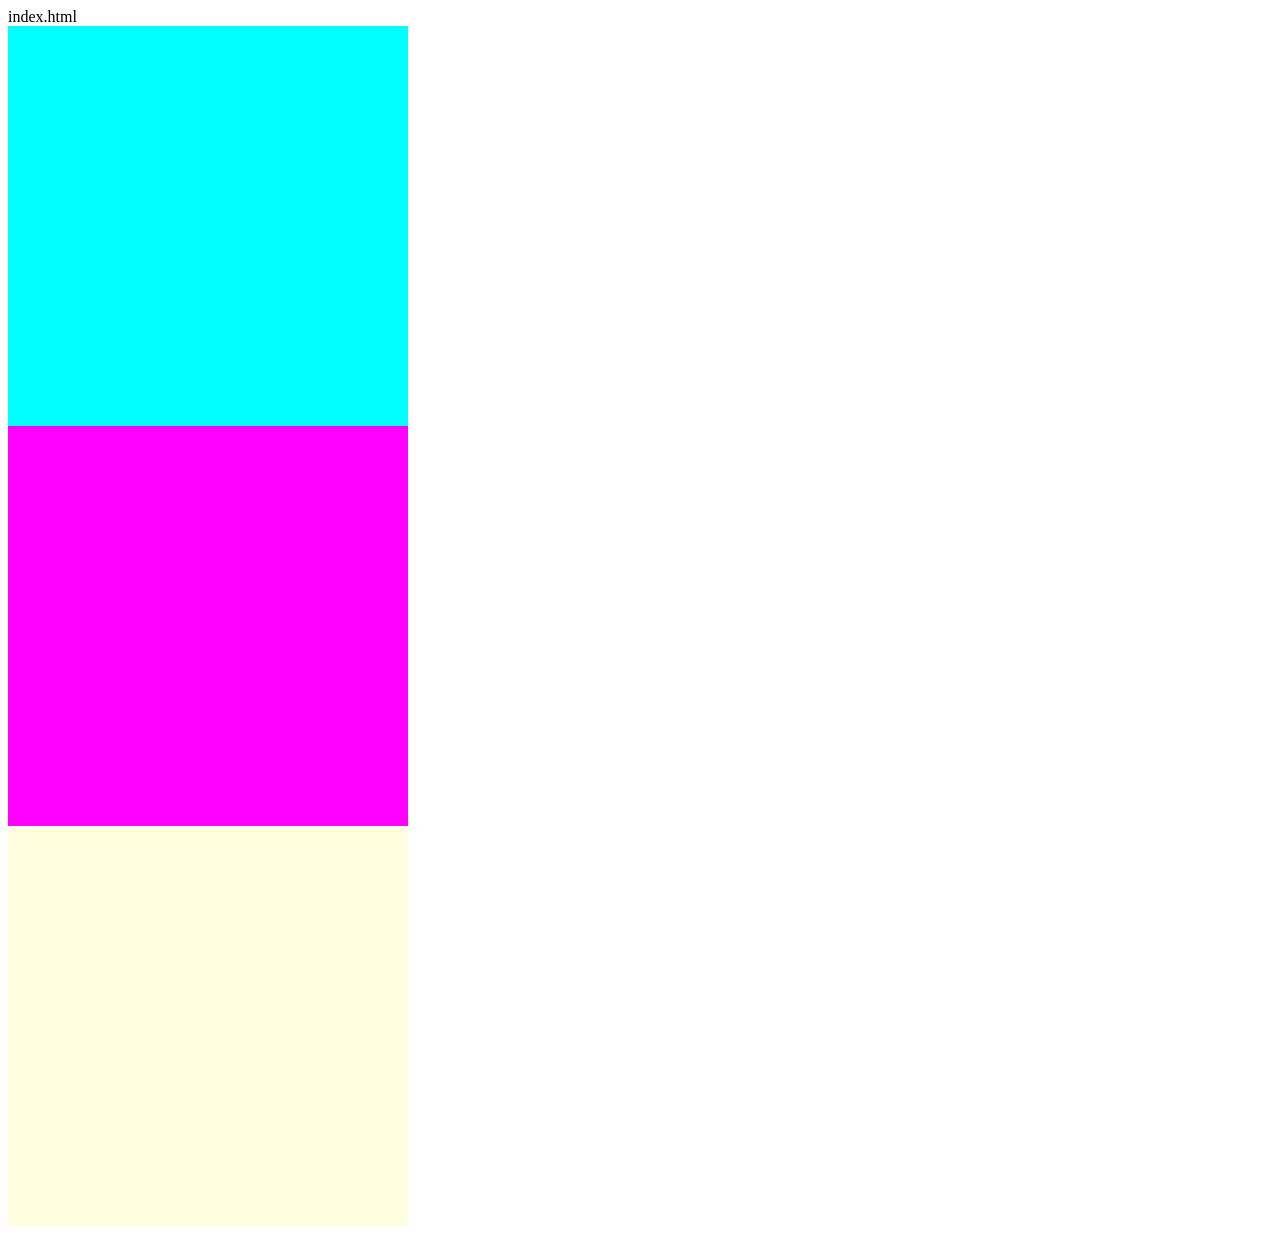
==== index.html @ 6dff079e "multi authoring 2" ====
index.html
<!DOCTYPE html>
<html>
<head>
	<meta charset="utf-8">
	<meta name="viewport" content="width=device-width, initial-scale=1">
	<link rel="stylesheet"type="text/css"href="style.css">
	<title></title>
</head>
<body>
<div id="box1"></div>
<div id="box2"></div>
<div id="box3"></div>
</body>
</html>
---- style.css ----
style.css
*{
	margin: 0;
	padding: 0;
	box-sizing: border-box;
	border: 1px solid black;
}
div{
	width:400px;
	height: 400px;
}
#box1{
	background-color:red;
}
#box2{
	background-color: green;
}
#box3{
	background-color: blue;
}
@media(max-width: 600px)
div{
	width: 100px;
	height: 100px;
}
#box1{
	background-color:cyan;
}
#box2{
	background-color: magenta;
}
#box3{
	background-color: lightyellow;
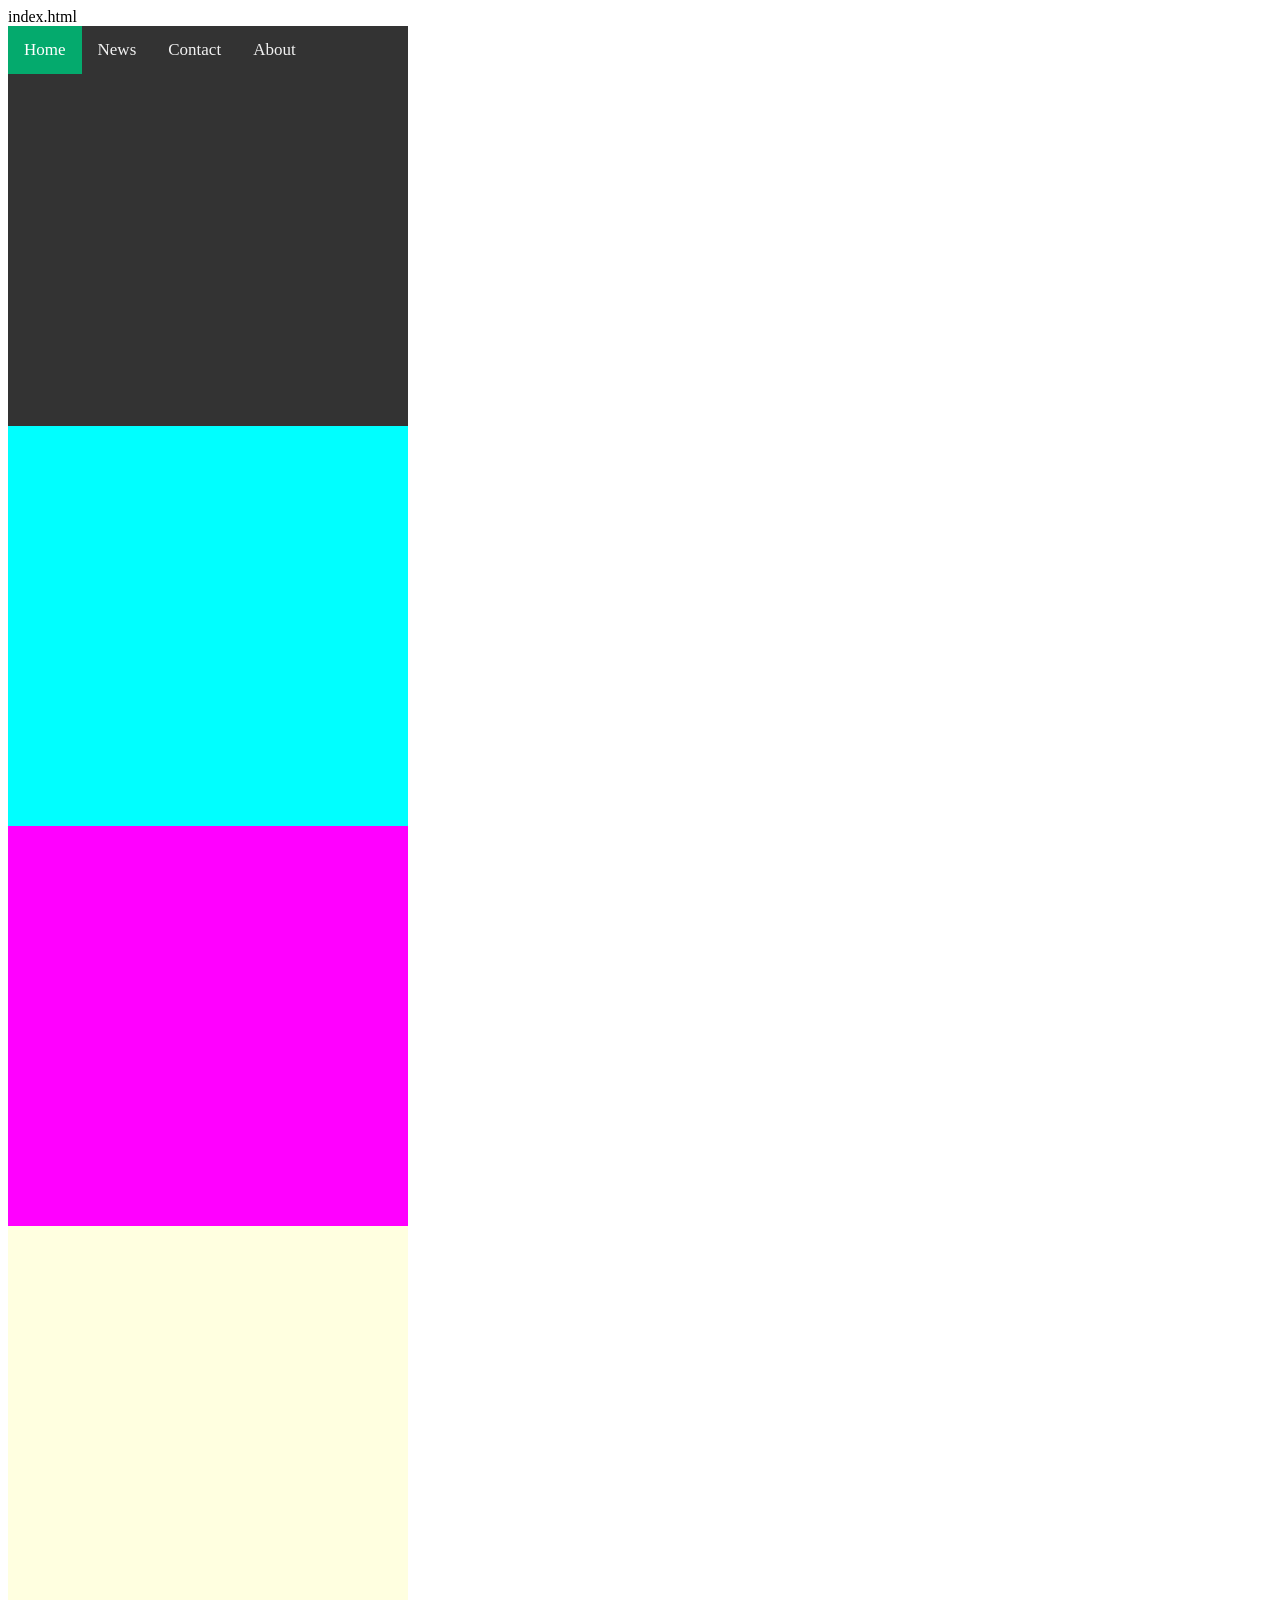
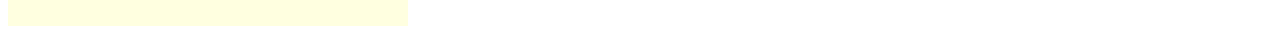
==== commit f104a2de: "multi authoring 3" ====
--- a/index.html
+++ b/index.html
@@ -5,11 +5,31 @@
 	<meta charset="utf-8">
 	<meta name="viewport" content="width=device-width, initial-scale=1">
 	<link rel="stylesheet"type="text/css"href="style.css">
+	<link rel="stylesheet" href="https://cdnjs.cloudflare.com/ajax/libs/font-awesome/4.7.0/css/font-awesome.min.css">
 	<title></title>
 </head>
 <body>
+
+<div class="topnav" id="myTopnav">
+  <a href="#home" class="active">Home</a>
+  <a href="#news">News</a>
+  <a href="#contact">Contact</a>
+  <a href="#about">About</a>
+  <a href="javascript:void(0);" class="icon" onclick="myFunction()">
+    <i class="fa fa-bars"></i>
+  </a>
+</div>
 <div id="box1"></div>
 <div id="box2"></div>
 <div id="box3"></div>
+<script>
+	function myFunction() {
+  var x = document.getElementById("myTopnav");
+  if (x.className === "topnav") {
+    x.className += " responsive";
+  } else {
+    x.className = "topnav";
+  }
+}</script>
 </body>
 </html>
--- a/style.css
+++ b/style.css
@@ -13,10 +13,43 @@
 	background-color:red;
 }
 #box2{
-	background-color: green;
+	background-color:green;
 }
 #box3{
-	background-color: blue;
+	background-color:blue;
+}
+
+.topnav {
+  background-color: #333;
+  overflow: hidden;
+}
+
+/* Style the links inside the navigation bar */
+.topnav a {
+  float: left;
+  display: block;
+  color: #f2f2f2;
+  text-align: center;
+  padding: 14px 16px;
+  text-decoration: none;
+  font-size: 17px;
+}
+
+/* Change the color of links on hover */
+.topnav a:hover {
+  background-color: #ddd;
+  color: black;
+}
+
+/* Add an active class to highlight the current page */
+.topnav a.active {
+  background-color: #04AA6D;
+  color: white;
+}
+
+/* Hide the link that should open and close the topnav on small screens */
+.topnav .icon {
+  display: none;
 }
 @media(max-width: 600px)
 div{
@@ -30,4 +63,29 @@
 	background-color: magenta;
 }
 #box3{
-	background-color: lightyellow;+	background-color: lightyellow;
+
+	/* When the screen is less than 600 pixels wide, hide all links, except for the first one ("Home"). Show the link that contains should open and close the topnav (.icon) */
+@media screen and (max-width: 600px) {
+	.topnav{width:100vw; min-height: none}
+  .topnav a:not(:first-child) {display: none;}
+  .topnav a.icon {
+    float: right;
+    display: block;
+  }
+}
+
+/* The "responsive" class is added to the topnav with JavaScript when the user clicks on the icon. This class makes the topnav look good on small screens (display the links vertically instead of horizontally) */
+@media screen and (max-width: 600px) {
+  .topnav.responsive {position: relative;}
+  .topnav.responsive a.icon {
+    position: absolute;
+    right: 0;
+    top: 0;
+  }
+  .topnav.responsive a {
+    float: none;
+    display: block;
+    text-align: left;
+  }
+}
